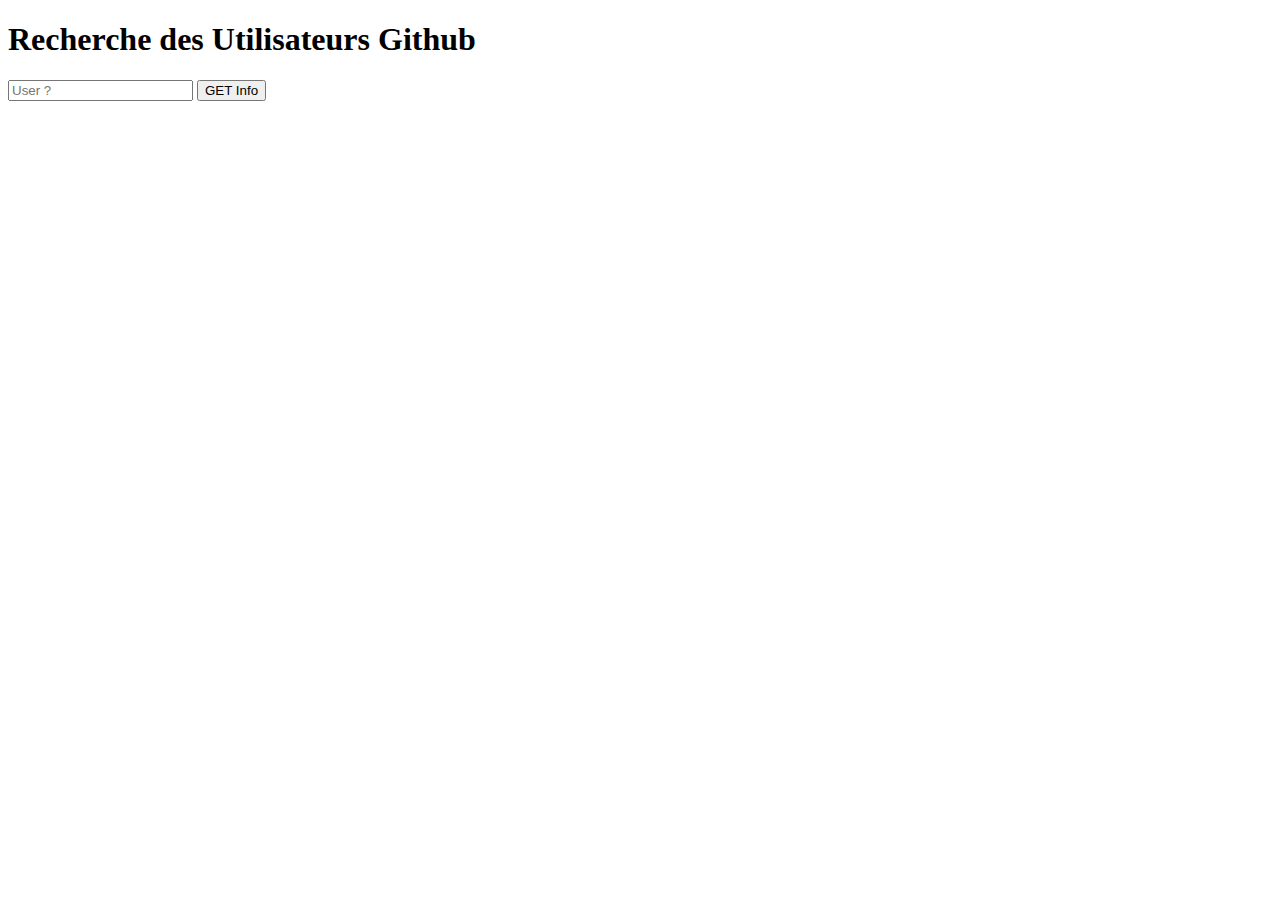
==== index.html @ 22e3af2f "RechUsersGithub" ====
<!DOCTYPE html>
<html lang="en">
<head>
    <meta charset="UTF-8">
    <meta http-equiv="X-UA-Compatible" content="IE=edge">
    <meta name="viewport" content="width=device-width, initial-scale=1.0">
    <title>Recherche Utilisateurs Github</title>




</head>
<body>
    <h1>Recherche des Utilisateurs Github</h1>
<input type="text" id="champ" placeholder="User ?">
<button id="btn"> GET Info</button>

<div id="output"></div>


<script>
    const champ = document.getElementById("champ");
btn.onclick = () => {
    fetch("https://api.github.com/users/"+champ.value)
    .then(response => response.json())
    .then(data => {
       output.textContent = "";
       output.textContent = `Compte de ${data.name}`;
    const img = document.createElement("img");
     img.src = data.avatar_url; 
       img.width ="100";
       output.appendChild(img);

    })

}
</script>
</body>
</html>
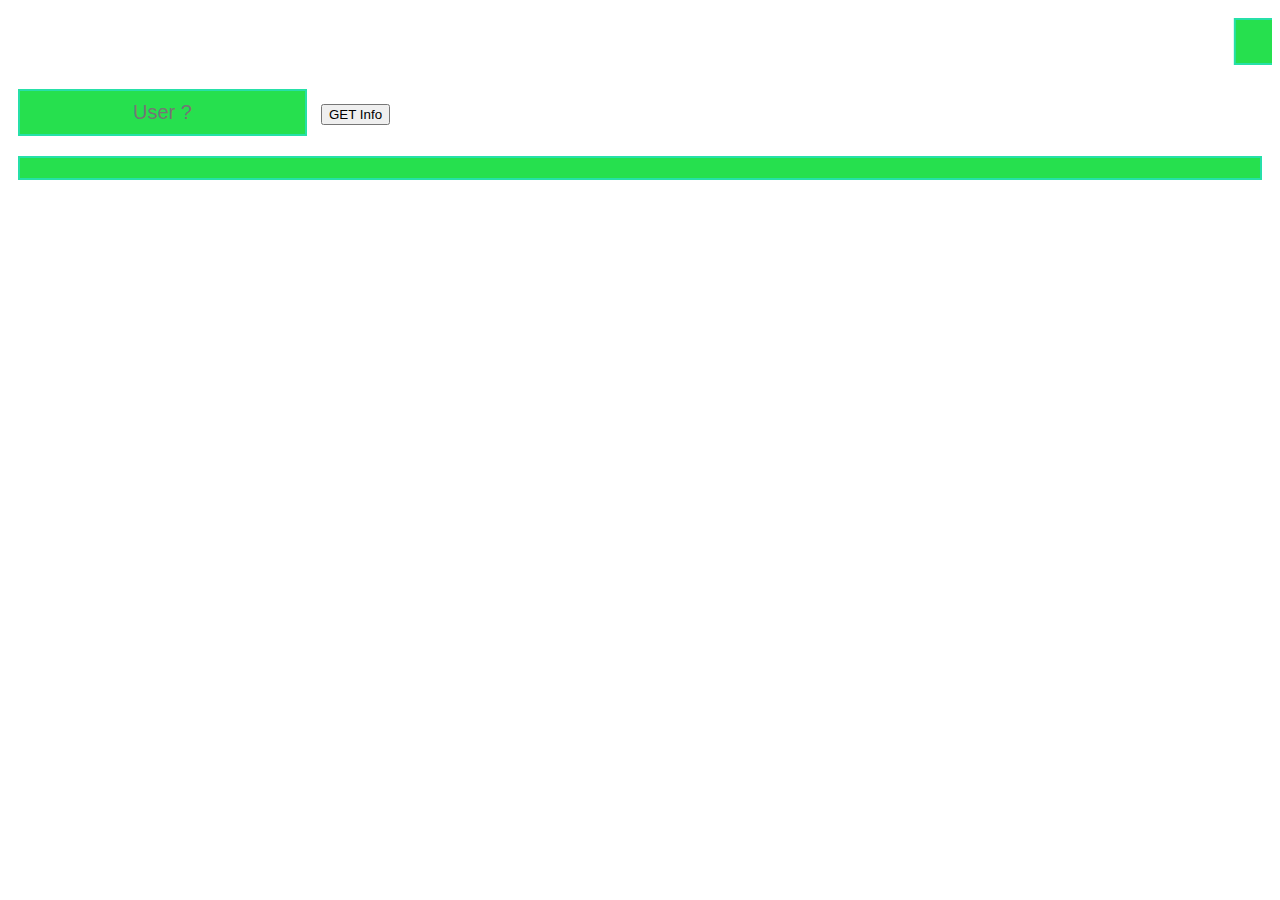
==== commit 84bdacc0: "defil" ====
--- a/index.html
+++ b/index.html
@@ -5,14 +5,15 @@
     <meta http-equiv="X-UA-Compatible" content="IE=edge">
     <meta name="viewport" content="width=device-width, initial-scale=1.0">
     <title>Recherche Utilisateurs Github</title>
+    <link rel="stylesheet" href="style.css">
 
 
 
 
 </head>
 <body>
-    <h1>Recherche des Utilisateurs Github</h1>
-<input type="text" id="champ" placeholder="User ?">
+   <marquee><h1>Recherche des Utilisateurs Github</h1></marquee>
+<input type="text" name="champ" id="champ" placeholder="User ?">
 <button id="btn"> GET Info</button>
 
 <div id="output"></div>
--- a/style.css
+++ b/style.css
@@ -0,0 +1,30 @@
+h1{
+    font-size: 20px;
+    width: auto;
+    border: solid 2px rgb(38, 224, 168);
+    padding: 10px;
+    margin: 10px;
+    text-align: center;
+    color: blue;
+    background-color: rgb(38, 224, 78);
+}
+#output {
+    font-size: 20px;
+    width: auto;
+    border: solid 2px rgb(38, 224, 168);
+    padding: 10px;
+    margin: 10px;
+    text-align: center;
+    color: blue;
+    background-color: rgb(38, 224, 78);
+}
+input{
+    font-size: 20px;
+    width: auto;
+    border: solid 2px rgb(38, 224, 168);
+    padding: 10px;
+    margin: 10px;
+    text-align: center;
+    color: blue;
+    background-color: rgb(38, 224, 78);
+}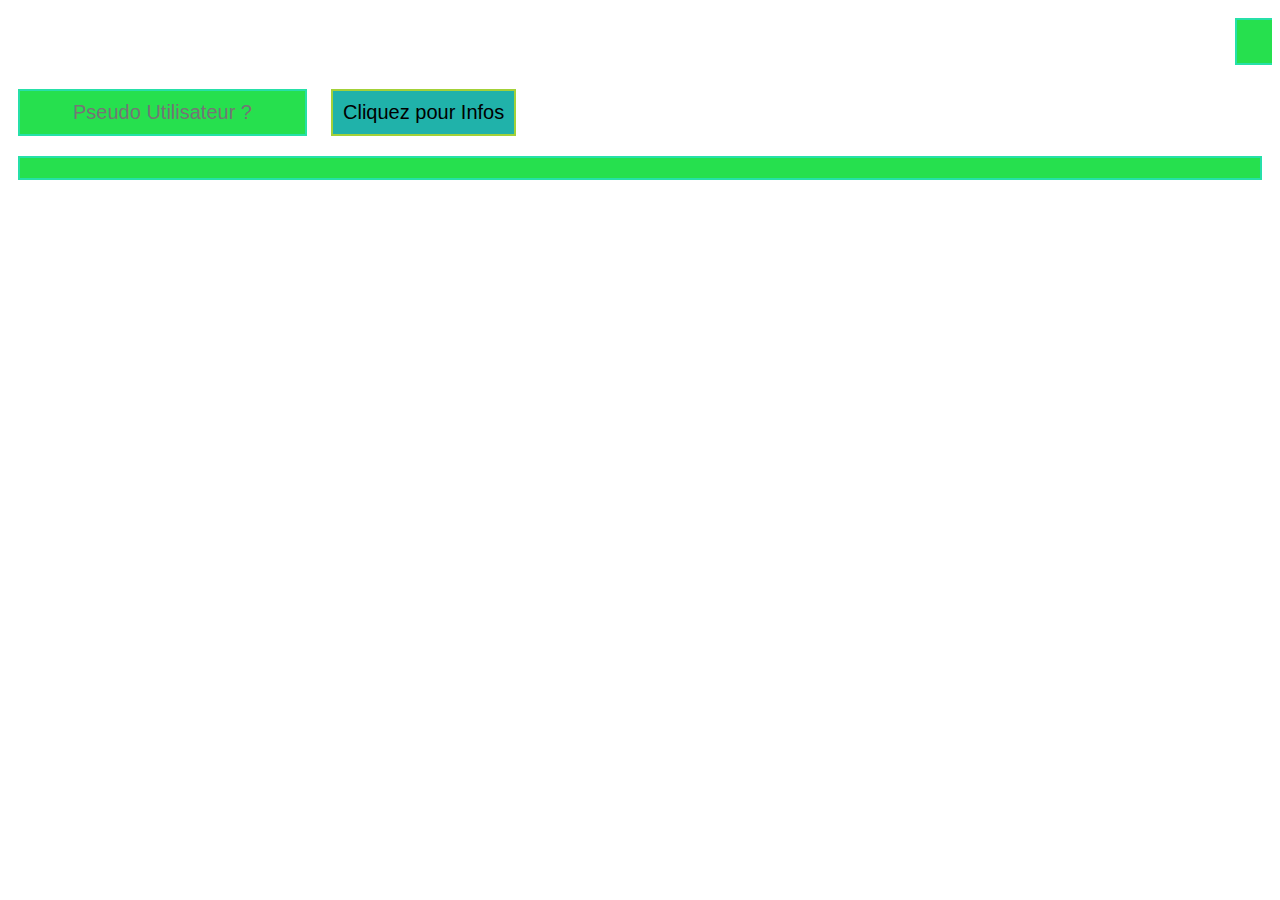
==== commit 28147cee: "maj" ====
--- a/index.html
+++ b/index.html
@@ -13,8 +13,8 @@
 </head>
 <body>
    <marquee><h1>Recherche des Utilisateurs Github</h1></marquee>
-<input type="text" name="champ" id="champ" placeholder="User ?">
-<button id="btn"> GET Info</button>
+<input type="text" name="champ" id="champ" placeholder="Pseudo Utilisateur ?">
+<button id="btn"> Cliquez pour Infos</button>
 
 <div id="output"></div>
 
@@ -26,7 +26,7 @@
     .then(response => response.json())
     .then(data => {
        output.textContent = "";
-       output.textContent = `Compte de ${data.name}`;
+       output.textContent = `Compte de  ${data.name} `;
     const img = document.createElement("img");
      img.src = data.avatar_url; 
        img.width ="100";
--- a/style.css
+++ b/style.css
@@ -15,7 +15,7 @@
     padding: 10px;
     margin: 10px;
     text-align: center;
-    color: blue;
+    color: rgb(214, 10, 20);
     background-color: rgb(38, 224, 78);
 }
 input{
@@ -27,4 +27,14 @@
     text-align: center;
     color: blue;
     background-color: rgb(38, 224, 78);
+}
+button{
+    font-size: 20px;
+    width: auto;
+    border: solid 2px rgb(163, 209, 56);
+    border: radius 50px;
+    padding: 10px;
+    margin: 10px;
+    text-align: center;
+    background-color: lightseagreen;
 }